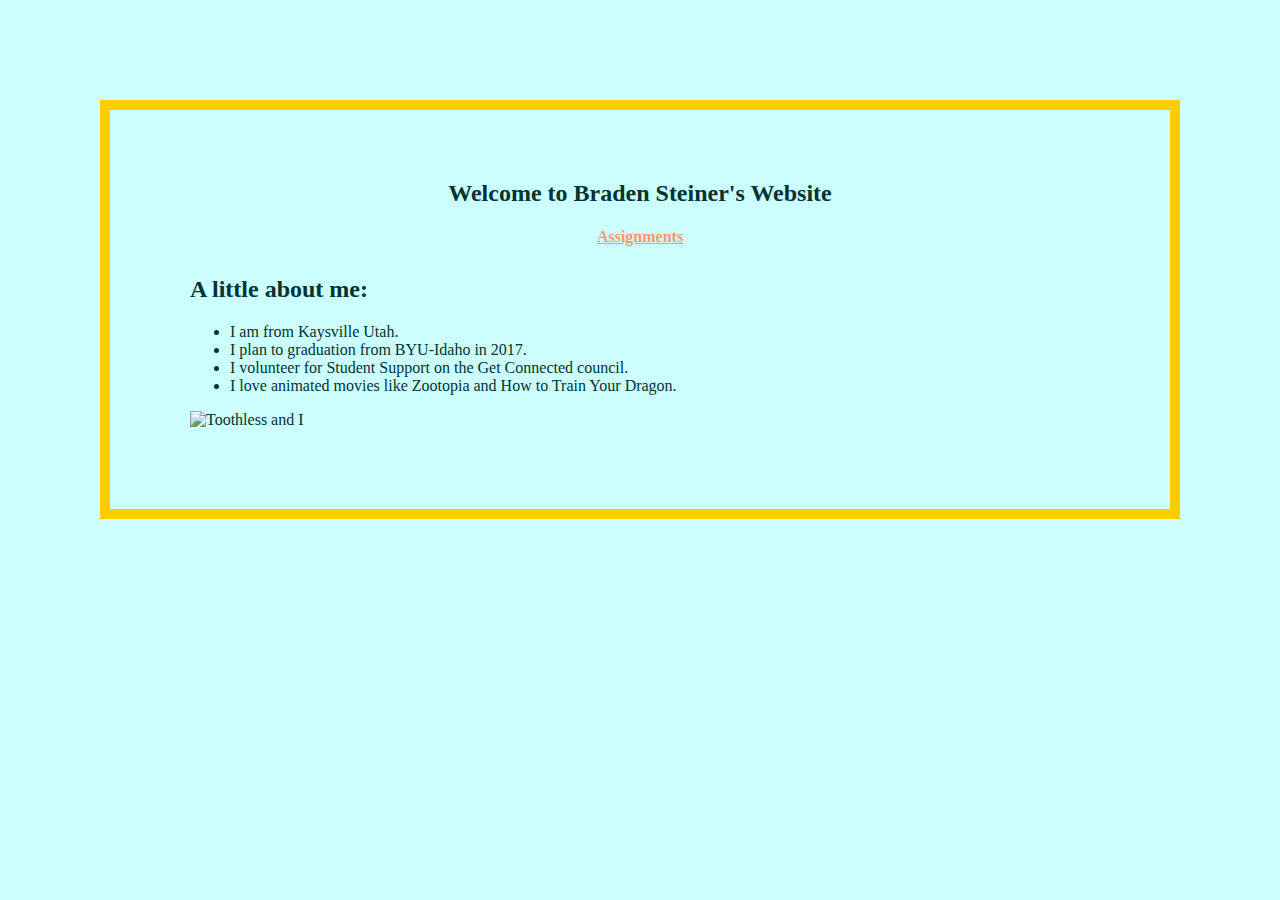
==== intro.html @ 443bb9c3 "Added intro and assignments page with css and image." ====
<!DOCTYPE html>
<html>
	<head>
		<title>Braden Steiner - Introduction</title>
		<link rel="stylesheet" type="text/css" href="baseStyle.css">
	</head>
	<body>
		<div id="header">
			<h2>Welcome to Braden Steiner's Website</h2>
			<h4><a href="assignments.html">Assignments</a></h4>	
		</div>
		
		<div id="content">
			<h2>A little about me:</h2>
			<ul>
				<li>I am from Kaysville Utah.</li>
				<li>I plan to graduation from BYU-Idaho in 2017.</li>
				<li>I volunteer for Student Support on the Get Connected council.</li>
				<li>I love animated movies like Zootopia and How to Train Your Dragon.</li>
			</ul>
			<img src="toothlessAndI.jpg" alt="Toothless and I" height="350" id="plushy" onclick="myFunction()"/>
			<script>
				var number = 1;
				
				function myFunction() {
					number += 1;
					if (number % 2 == 0)
						document.getElementById("plushy").height = 450;
					else 
						document.getElementById("plushy").height = 350;
				}
			</script>
		</div>
			
		<div id="footer">
			
		</div>
	</body>
</html>
---- baseStyle.css ----
body {
	background-color: #ccffff;
	margin: 100px;
	padding: 50px;
	border: 10px solid #ffcc00;
	color: #003333;
}

#header {
	text-align: center;
}

#content {
	margin: 30px;
}

a:link {
	color: #ff9966;
}

a:visited {
	color: #ffcc00;
}

a:hover {
	color: #ff7733;
}

a:active {
	color: #cc3300;
}
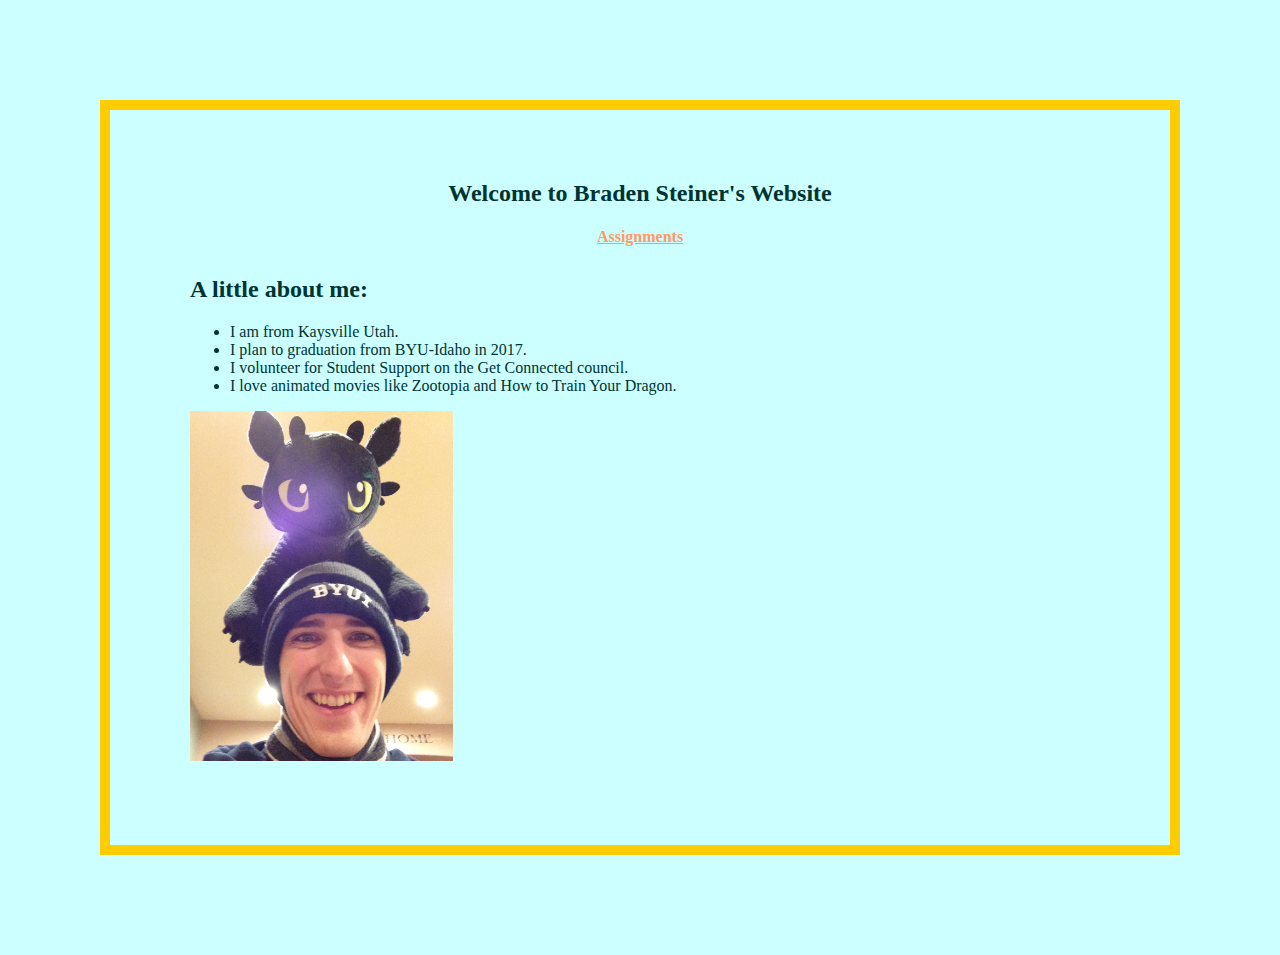
==== commit 166669ee: "Picture try 2" ====
--- a/intro.html
+++ b/intro.html
@@ -18,7 +18,7 @@
 				<li>I volunteer for Student Support on the Get Connected council.</li>
 				<li>I love animated movies like Zootopia and How to Train Your Dragon.</li>
 			</ul>
-			<img src="toothlessAndI.jpg" alt="Toothless and I" height="350" id="plushy" onclick="myFunction()"/>
+			<img src="/assets/toothlessAndI.JPG" alt="Toothless and I" height="350" id="plushy" onclick="myFunction()"/>
 			<script>
 				var number = 1;
 				
